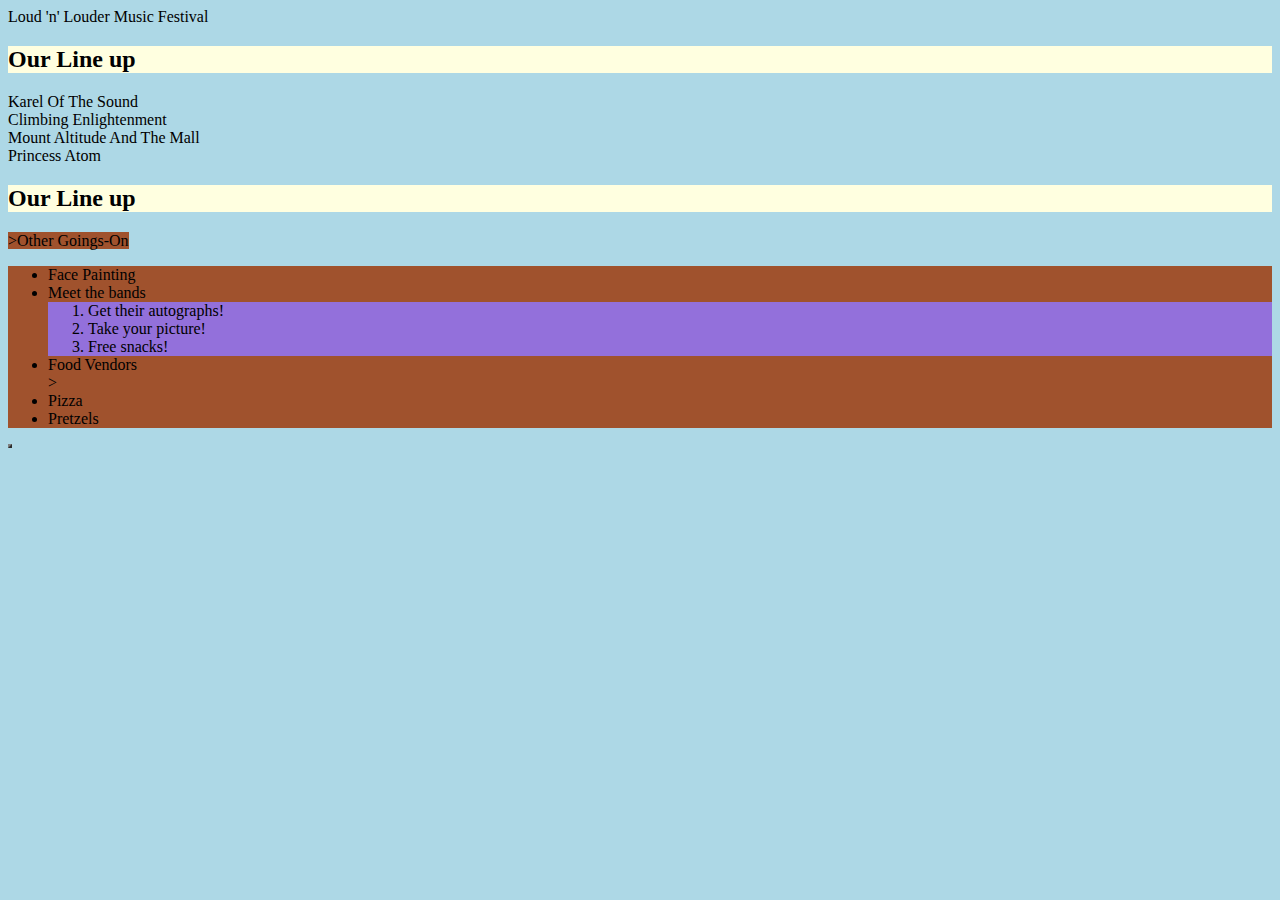
==== index.html @ 8cf73444 "Create index.html" ====
<!DOCTYPE html>
<html>
    <head>
        <title>Music Festival</title>
    </head>
    
    <body style="background-color:LightBlue;">
        <table border="2" style="font-size: ;"
        <tr style="color yellow;  font-size: 30px"
        <h1>Loud 'n' Louder Music Festival</h1>
        <h2 <tr style="background-color:  lightyellow;">Our Line up</h2>
        <ul<tr style="background-color:sienna">
            <li>Karel Of The Sound</li>
            <li>Climbing Enlightenment</li>
            <li>Mount Altitude And The Mall</li>
            <li>Princess Atom</li>
        </ul>
        <h2 <h2 <tr style="background-color:  lightyellow;">Our Line up</h2>>Other Goings-On</h2>
        <ul <tr style="background-color:sienna">
            
            <li>Face Painting</li>
            <li>Meet the bands
                <ol style="background-color: mediumpurple">
                    <li>Get their autographs!</li>
                    <li>Take your picture!</li>
                    <li>Free snacks!</li>
                </ol>
                
            </li>
            <li>Food Vendors
                <ol style="background-color: mediumpurple"></ol>>
                    <li>Pizza</li>
                    <li>Pretzels</li>
                </ol>
            </li>
        </ul>
        
    </body>
</html>
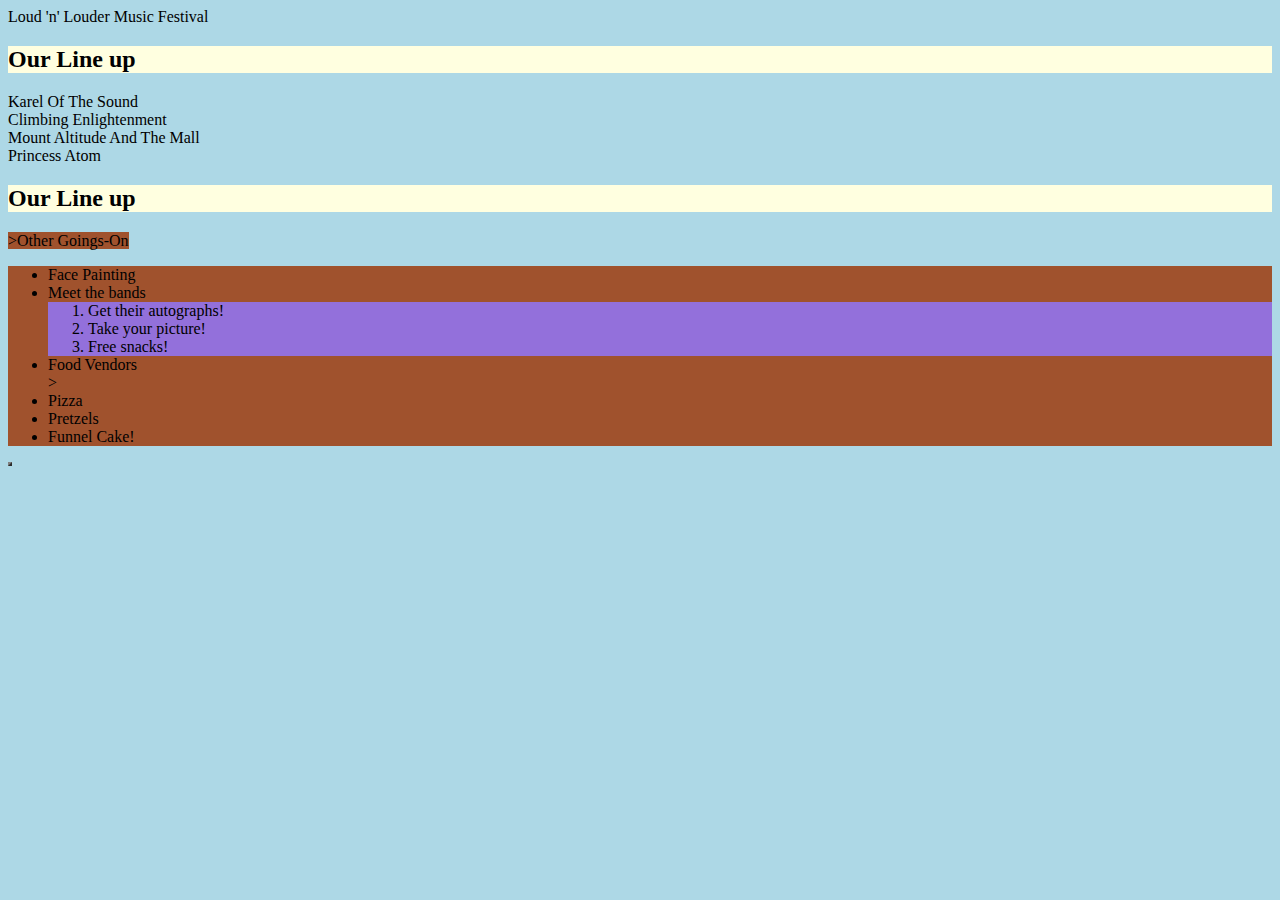
==== commit d7508f71: "Update index.html" ====
--- a/index.html
+++ b/index.html
@@ -31,6 +31,7 @@
                 <ol style="background-color: mediumpurple"></ol>>
                     <li>Pizza</li>
                     <li>Pretzels</li>
+                    <li>Funnel Cake!</li>
                 </ol>
             </li>
         </ul>
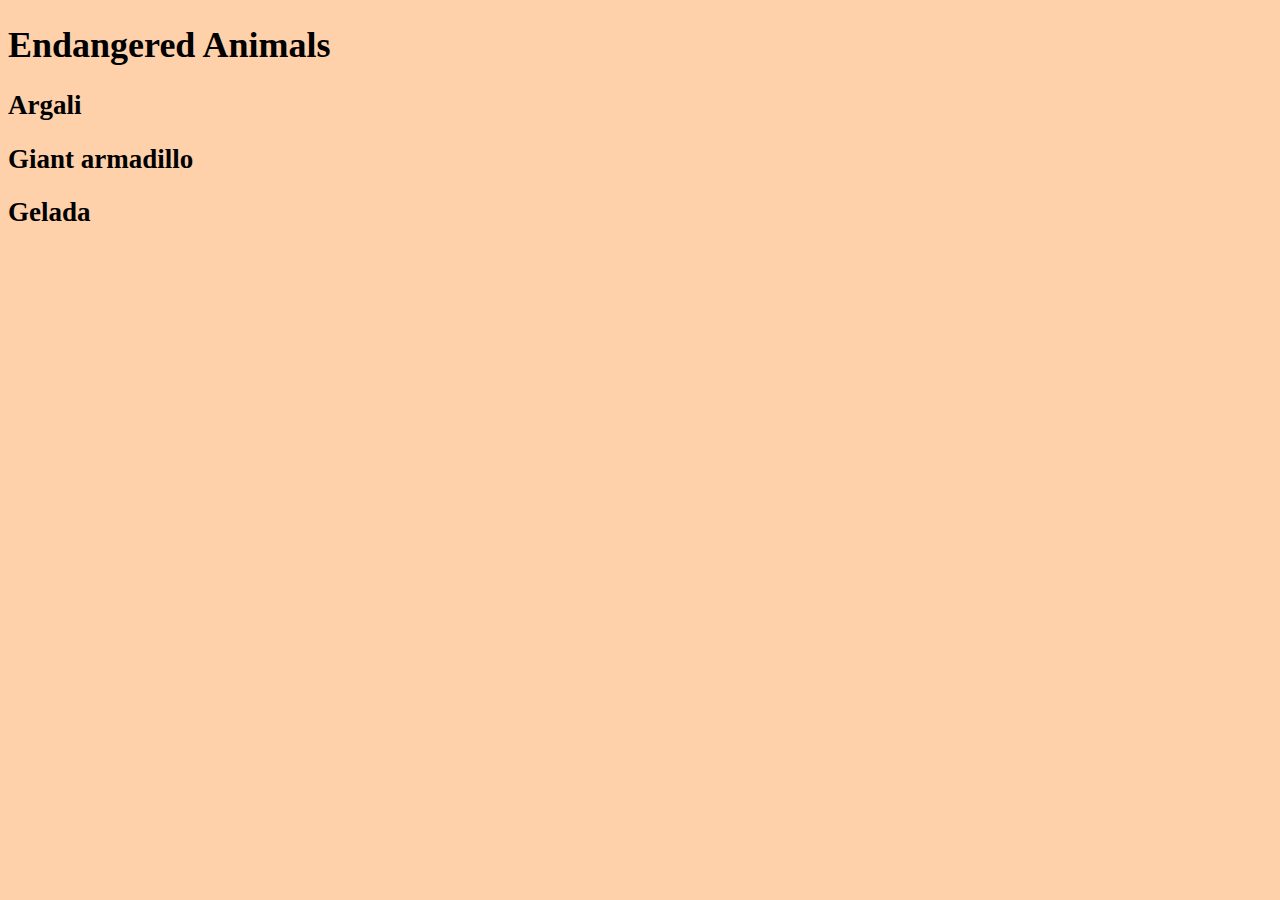
==== commit 22b0ef8f: "the end." ====
--- a/index.html
+++ b/index.html
@@ -1,40 +1,24 @@
 <!DOCTYPE html>
 <html>
-    <head>
-        <title>Music Festival</title>
-    </head>
-    
-    <body style="background-color:LightBlue;">
-        <table border="2" style="font-size: ;"
-        <tr style="color yellow;  font-size: 30px"
-        <h1>Loud 'n' Louder Music Festival</h1>
-        <h2 <tr style="background-color:  lightyellow;">Our Line up</h2>
-        <ul<tr style="background-color:sienna">
-            <li>Karel Of The Sound</li>
-            <li>Climbing Enlightenment</li>
-            <li>Mount Altitude And The Mall</li>
-            <li>Princess Atom</li>
-        </ul>
-        <h2 <h2 <tr style="background-color:  lightyellow;">Our Line up</h2>>Other Goings-On</h2>
-        <ul <tr style="background-color:sienna">
-            
-            <li>Face Painting</li>
-            <li>Meet the bands
-                <ol style="background-color: mediumpurple">
-                    <li>Get their autographs!</li>
-                    <li>Take your picture!</li>
-                    <li>Free snacks!</li>
-                </ol>
-                
-            </li>
-            <li>Food Vendors
-                <ol style="background-color: mediumpurple"></ol>>
-                    <li>Pizza</li>
-                    <li>Pretzels</li>
-                    <li>Funnel Cake!</li>
-                </ol>
-            </li>
-        </ul>
+	<head>
+		<title>Endangered Species</title>
+		<style>
+		    body{
+		        background-color:#FFD1AA ;
+		        font-size:18px;
+		    }
+		    
+		</style>
+	</head>
+
+	<body>
+		<h1>Endangered Animals</h1>
+        <h2>Argali</h2>
         
-    </body>
+        <h2>Giant armadillo</h2>
+        <h2>Gelada</h2>
+		
+		
+	
+	</body>
 </html>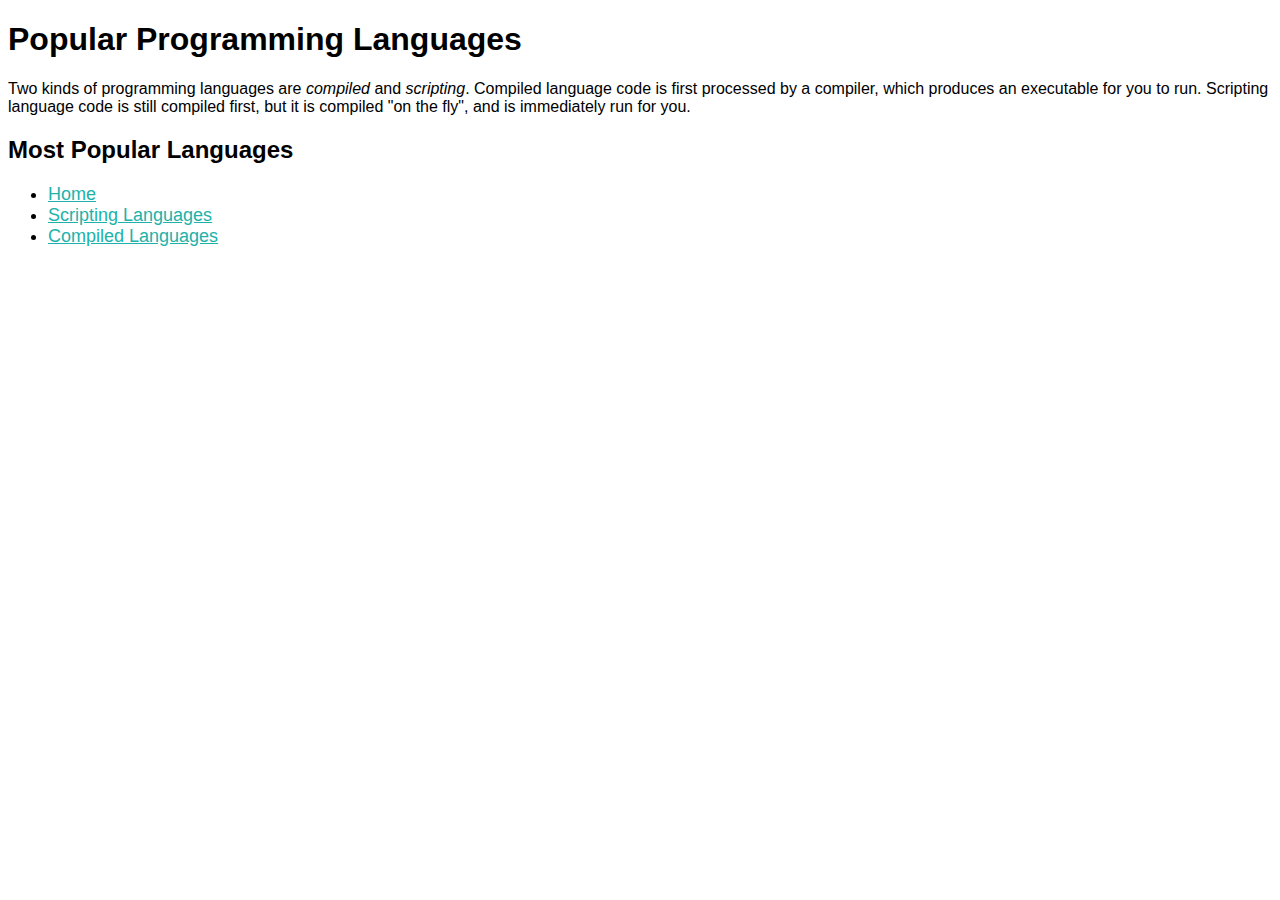
==== commit 1ea8ed62: "yoyo" ====
--- a/index.html
+++ b/index.html
@@ -1,24 +1,26 @@
 <!DOCTYPE html>
 <html>
 	<head>
-		<title>Endangered Species</title>
-		<style>
-		    body{
-		        background-color:#FFD1AA ;
-		        font-size:18px;
-		    }
-		    
-		</style>
+		<title>Programming Languages</title>
+		<link rel="stylesheet" href="style.css">
 	</head>
 
 	<body>
-		<h1>Endangered Animals</h1>
-        <h2>Argali</h2>
-        
-        <h2>Giant armadillo</h2>
-        <h2>Gelada</h2>
 		
-		
-	
+	    <h1> Popular Programming Languages </h1>
+	    <p> Two kinds of programming languages are <em>compiled</em>
+	        and <em>scripting</em>.  Compiled language code is first 
+	        processed by a compiler, which produces an executable for you
+	        to run.  Scripting language code is still compiled first,
+	        but it is compiled "on the fly", and is immediately run
+	        for you.
+	    </p>
+	    
+		<h2> Most Popular Languages </h2>
+		<ul>
+			<li>  <a href="index.html" >  Home </a> </li>
+			<li>  <a href="scripting.html" >  Scripting Languages </a> </li>
+			<li>  <a href="compiled.html" >  Compiled Languages </a> </li>
+		</ul>
 	</body>
-</html>+</html>
--- a/style.css
+++ b/style.css
@@ -0,0 +1,9 @@
+body {
+    font-family: Arial, Helvetica, sans-serif;
+}
+li {
+    font-size: 18px;
+}
+a {
+    color: lightseagreen;
+}